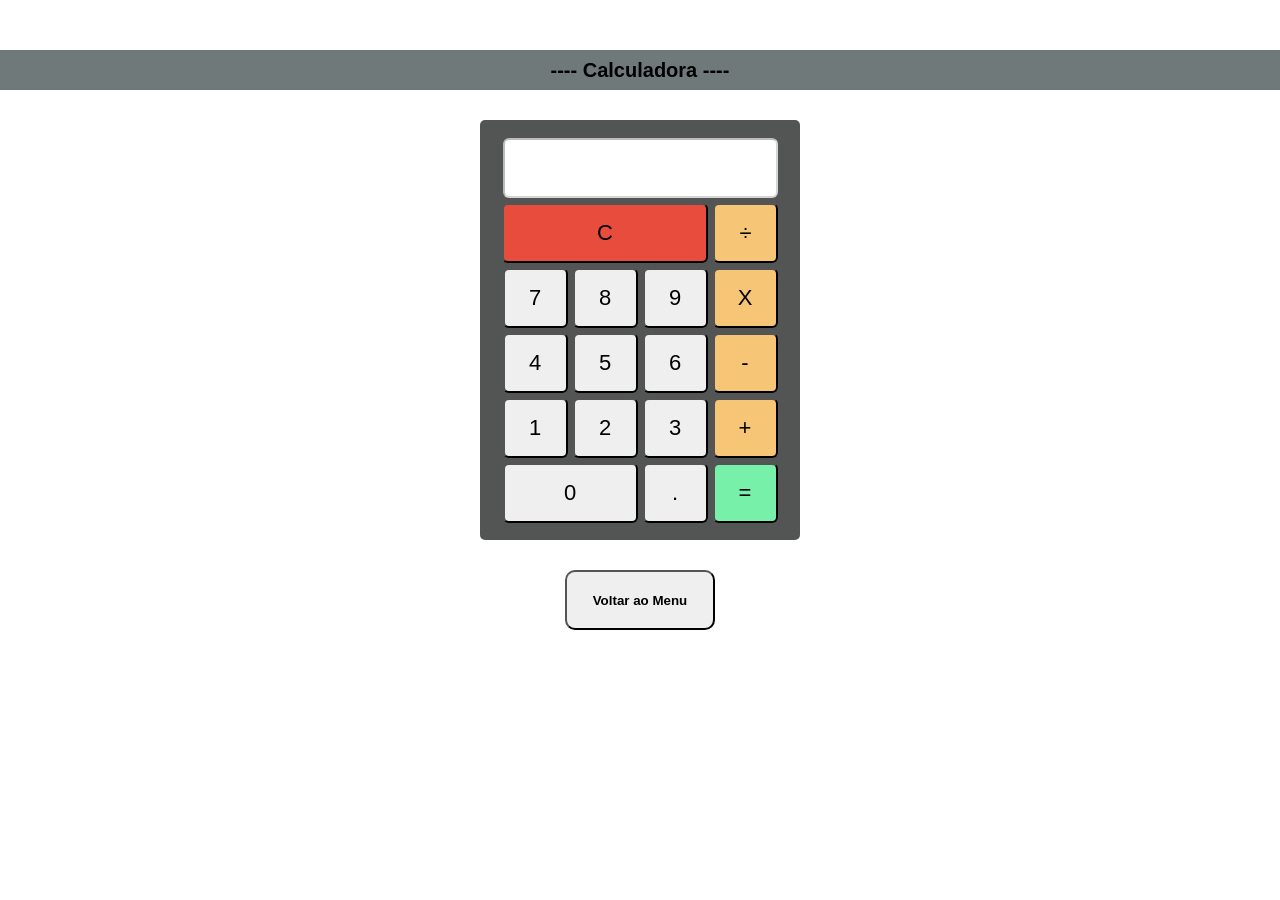
==== Calculadora.html @ 9f1b70ad "att" ====
<!DOCTYPE html>
<html lang="en">

<head>
    <meta charset="UTF-8">
    <meta name="viewport" content="width=device-width, initial-scale=1.0">
    <link rel="stylesheet" href="styleCalculadora.css">
    <title>Calculadora JS</title>
</head>

<body>

    <header>
        <h1>---- Calculadora ----</h1>
    </header>

    <main id="container">

        <div id="linhazero">

            <input type="text" id="tela" disabled>

        </div>

        <div id="linhaum">

            <button id="limpartela" onclick="limpar()">C</button>

            <button id="divisao" onclick="appendValue('/')">÷</button>

        </div>

        <div id="linhadois">
            <button id="sete" onclick="appendValue('7')">7</button>

            <button id="oito" onclick="appendValue('8')">8</button>

            <button id="nove" onclick="appendValue('9')">9</button>

            <button id="multi" onclick="appendValue('*')">X</button>

        </div>

        <div id="linhatres">
            <button id="quatro" onclick="appendValue('4')">4</button>

            <button id="cinco" onclick="appendValue('5')">5</button>

            <button id="seis" onclick="appendValue('6')">6</button>

            <button id="sub" onclick="appendValue('-')">-</button>

        </div>

        <div id="linhaquatro">
            <button id="um" onclick="appendValue('1')">1</button>

            <button id="dois" onclick="appendValue('2')">2</button>

            <button id="tres" onclick="appendValue('3')">3</button>

            <button id="adi" onclick="appendValue('+')">+</button>

        </div>

        <div id="linhacinco">
            <button id="zero" onclick="appendValue('0')">0</button>

            <button id="ponto" onclick="appendValue('.')">.</button>

            <button id="numberigual" onclick="calculate()">=</button>

        </div>

    </main>

    <div>

        <a href="index.html">
            <button class="menu">Voltar ao Menu</button>
        </a>

    </div>

    <script src="scriptCalculadora.js"></script>

</body>

</html>
---- styleCalculadora.css ----
* {
    margin: 0;
    padding: 0;
    box-sizing: border-box;
    font-family: 'Segoe UI', Tahoma, Geneva, Verdana, sans-serif;
}

html {
    font-size: 62.5%;
}

body {
    display: flex;
    flex-direction: column;
    align-items: center;
    gap: 3rem;
    padding-top: 5rem;
    height: 100vh;
    width: 100%;

}

header {
    display: flex;
    align-items: center;
    justify-content: center;
    height: 4rem;
    width: 100%;
    background-color: rgb(112, 121, 121);
}

#container {
    display: flex;
    flex-direction: column;
    align-items: center;
    justify-content: center;
    height: 42rem;
    width: 32rem;
    gap: 0.5rem;
    background-color: rgb(83, 85, 85);
    border-radius: 0.5rem;
}

#linhazero {
    display: flex;
}

#linhaum {
    display: flex;
    gap: 0.5rem;
}

#linhadois {
    display: flex;
    gap: 0.5rem;
}

#linhatres {
    display: flex;
    gap: 0.5rem;
}

#linhaquatro {
    display: flex;
    gap: 0.5rem;
}

#linhacinco {
    display: flex;
    gap: 0.5rem;
}

#um,
#dois,
#tres,
#quatro,
#cinco,
#seis,
#sete,
#oito,
#nove,
#ponto,
#divisao,
#adi,
#numberigual,
#sub,
#multi {
    height: 6rem;
    width: 6.5rem;
    border-radius: 0.6rem;
    cursor: pointer;
    font-size: 22px;
}

#numberigual {
    background-color: #77f0a9;
    cursor: pointer;
    font-size: 22px;
}

#sub,
#multi,
#adi,
#divisao {
    background-color: #f7c576;
    cursor: pointer;
    font-size: 22px;
}


#zero {
    height: 6rem;
    width: 13.5rem;
    border-radius: 0.6rem;
    cursor: pointer;
    font-size: 22px;
}

#limpartela {
    height: 6rem;
    width: 20.6rem;
    border-radius: 0.6rem;
    background-color: #e74c3c;
    cursor: pointer;
    font-size: 22px;
}

#tela {
    height: 6rem;
    width: 27.5rem;
    font-size: 28px;
    text-align: right;
    color: #333;
    border-radius: 0.6rem;
    background-color: rgb(255, 255, 255);
}

.menu {
    height: 6rem;
    width: 15rem;
    border-radius: 1rem;
    font-weight: 600;
    cursor: pointer;

}

.menu:hover{
    background-color: #857f7f;
}
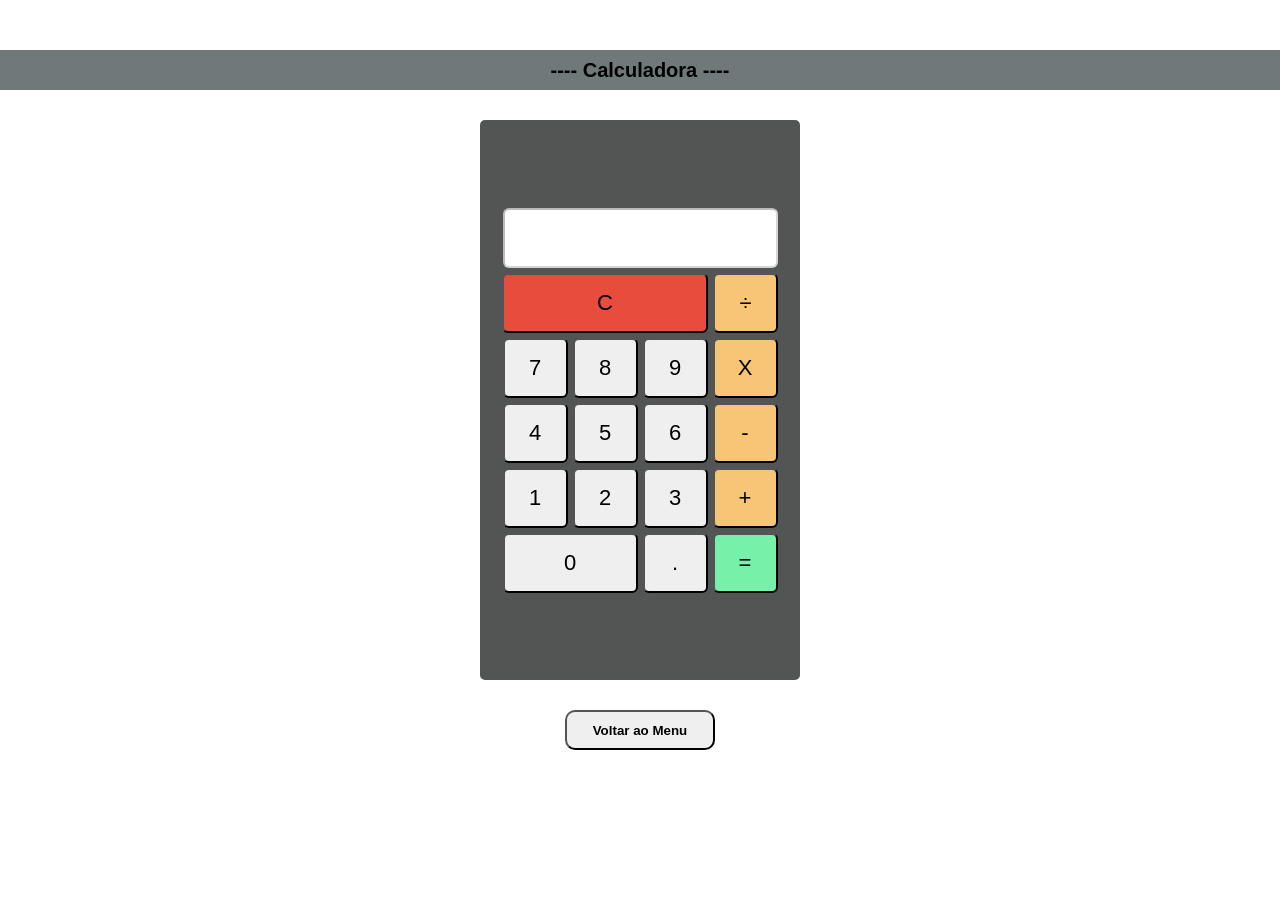
==== commit 6e8d0ebb: "Atualização" ====
--- a/Calculadora.html
+++ b/Calculadora.html
@@ -74,7 +74,7 @@
 
     </main>
 
-    <div>
+    <div class="menu_botao">
 
         <a href="index.html">
             <button class="menu">Voltar ao Menu</button>
--- a/styleCalculadora.css
+++ b/styleCalculadora.css
@@ -34,7 +34,7 @@
     flex-direction: column;
     align-items: center;
     justify-content: center;
-    height: 42rem;
+    height: 56rem;
     width: 32rem;
     gap: 0.5rem;
     background-color: rgb(83, 85, 85);
@@ -136,7 +136,7 @@
 }
 
 .menu {
-    height: 6rem;
+    height: 4rem;
     width: 15rem;
     border-radius: 1rem;
     font-weight: 600;
@@ -146,4 +146,9 @@
 
 .menu:hover{
     background-color: #857f7f;
+}
+
+.menu_botao {
+    padding-bottom: 1rem;
+
 }
